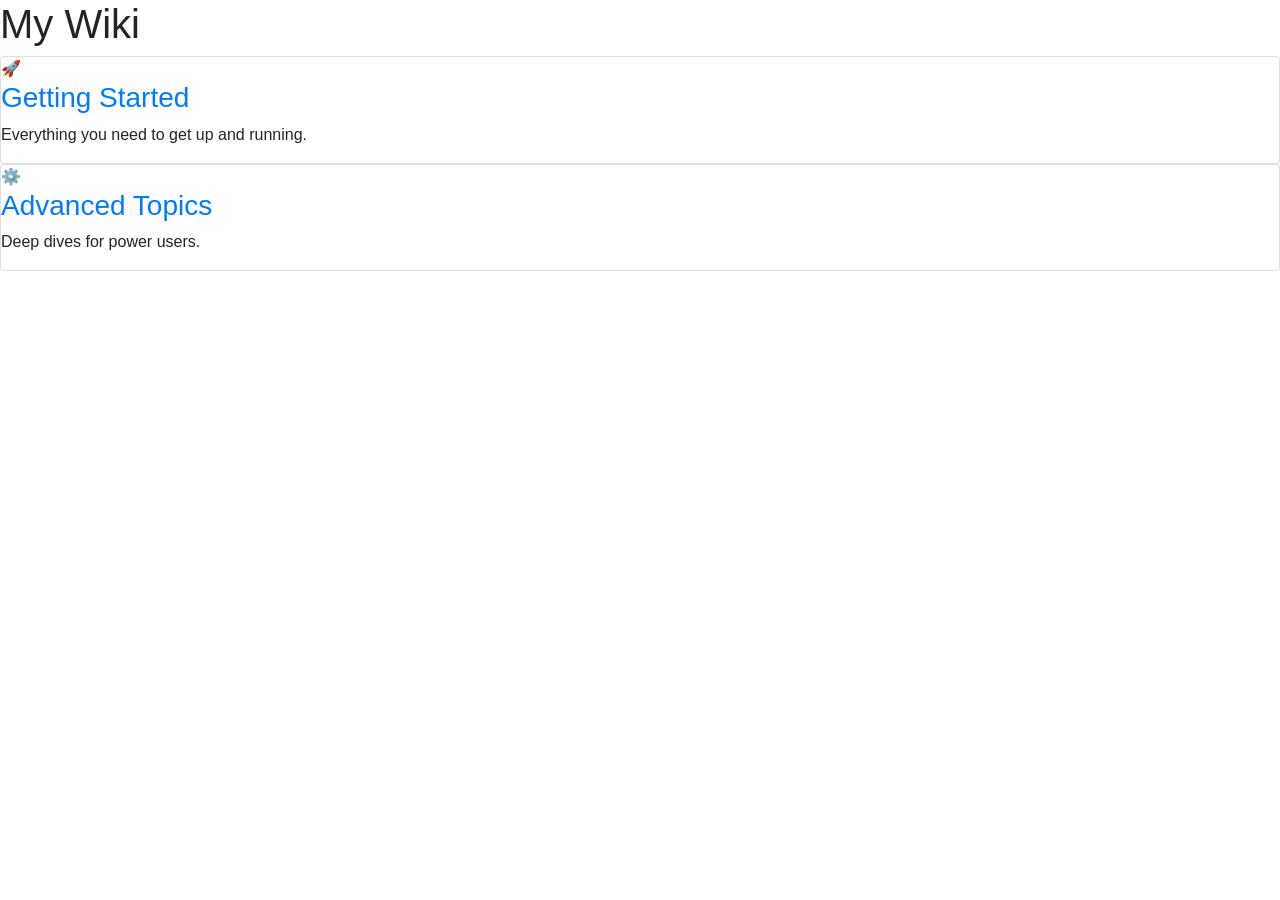
==== index.html @ 9284b186 "Add Bootstrap CSS link to index.html" ====
<!DOCTYPE html>
<html lang="en">
<head>
  <meta charset="UTF-8">
  <title>My Wiki</title>
  <link rel="stylesheet" href="https://cdn.jsdelivr.net/npm/bootstrap@4.6.2/dist/css/bootstrap.min.css">
  <link rel="stylesheet" href="/css/style.css">
  
</head>
<body>
  <h1>My Wiki</h1>
  <div id="card-grid"></div>

  <script src="/js/cards.js"></script>
</body>
</html>
---- css/style.css ----

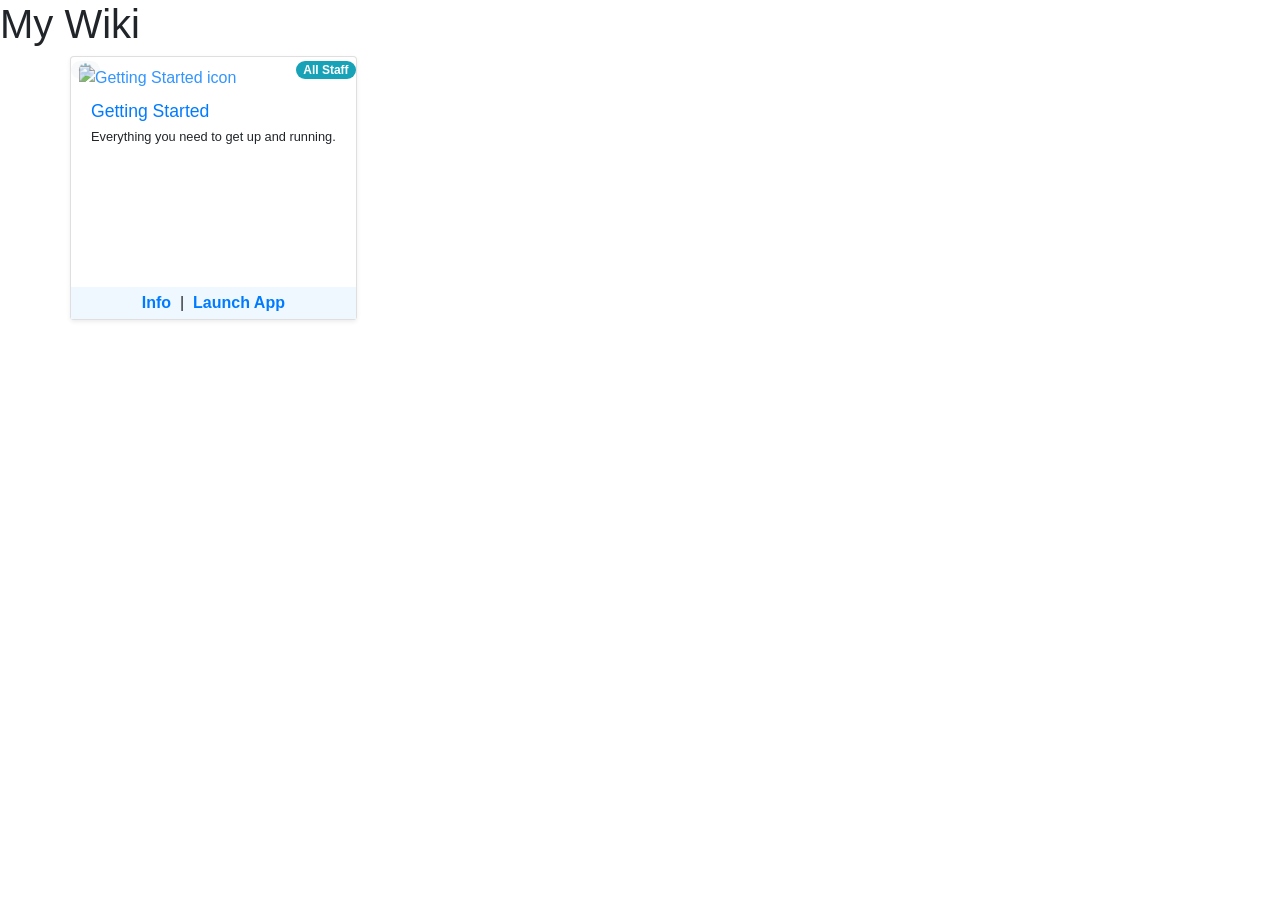
==== commit 3d914302: "Add container and row divs to index.html" ====
--- a/index.html
+++ b/index.html
@@ -9,8 +9,11 @@
 </head>
 <body>
   <h1>My Wiki</h1>
+  <div class="container">
+  <div class="row">
   <div id="card-grid"></div>
-
+  </div>
+  </div>
   <script src="/js/cards.js"></script>
 </body>
 </html>
--- a/css/style.css
+++ b/css/style.css
@@ -1 +1,56 @@
 
+.app-card {
+    height:264px;
+}
+
+.app-card.p-3 {
+    padding: .5rem!important;
+}
+
+/*.app-card:hover {
+    background:aquamarine;
+}*/
+
+.app-card a:hover {
+    color:#004679;
+}
+
+
+.app-card-links {
+    position:absolute;
+    bottom:0;
+    left:0;
+    background-color:aliceblue;
+    width:100%;
+    text-align:center;
+    padding: 4px 0;
+    z-index:1;
+}
+
+.card-img-top {
+    /*height:100px;*/
+    height:90px;
+    object-fit:contain;
+}
+
+.card-title {
+    font-size:1.1em; 
+    margin-bottom:6px; 
+    line-height:1.1em;
+}
+
+.card-subtitle {font-size:.7em;}
+
+.card-body {
+    padding:.75rem!important;
+}
+
+img.card-img-top {
+    opacity:.8;
+}
+
+
+
+img.card-img-top:hover {
+    opacity:1;
+}
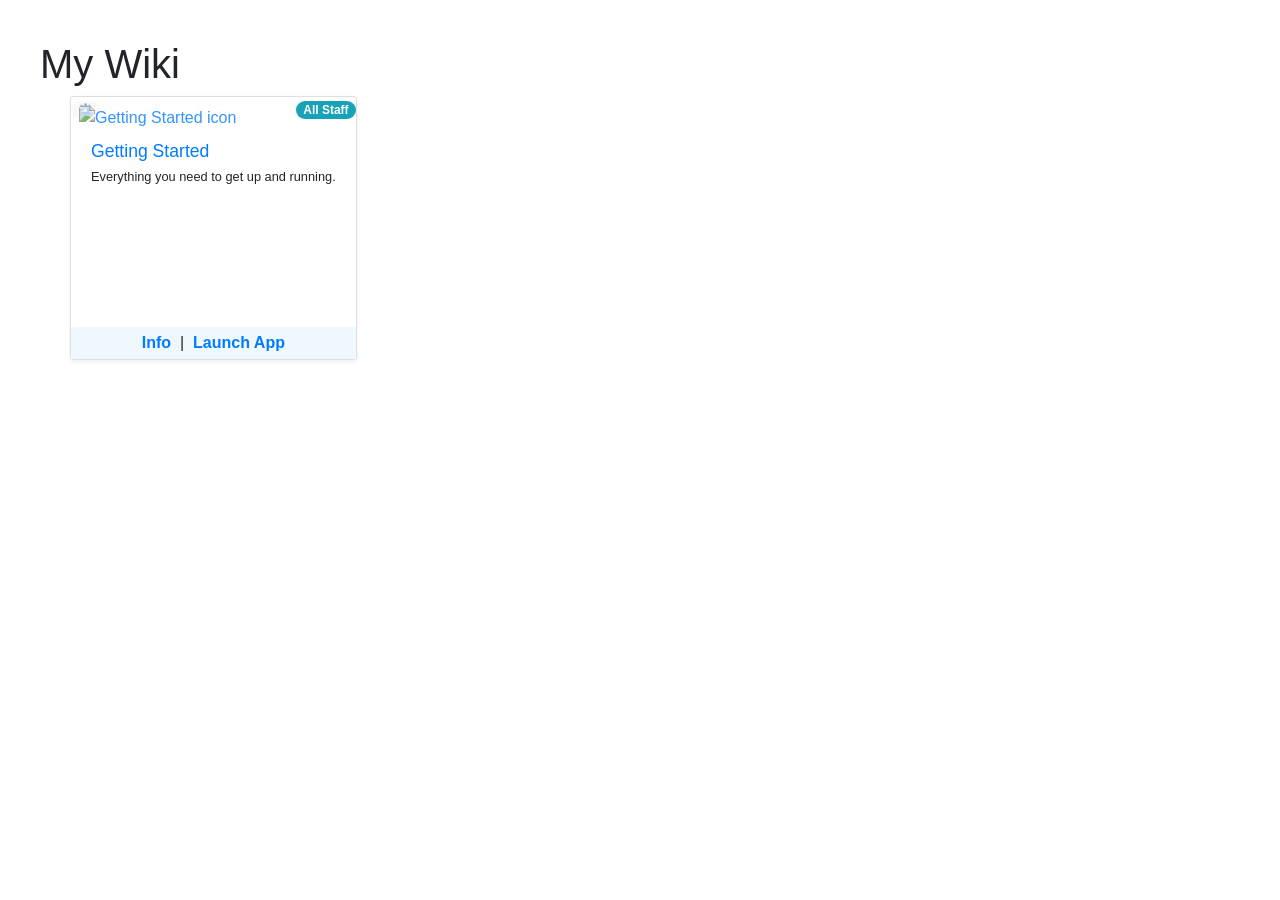
==== commit 253c2ad8: "Add margin style to body in index.html" ====
--- a/index.html
+++ b/index.html
@@ -7,7 +7,7 @@
   <link rel="stylesheet" href="/css/style.css">
   
 </head>
-<body>
+<body style="margin:40px">
   <h1>My Wiki</h1>
   <div class="container">
   <div class="row">
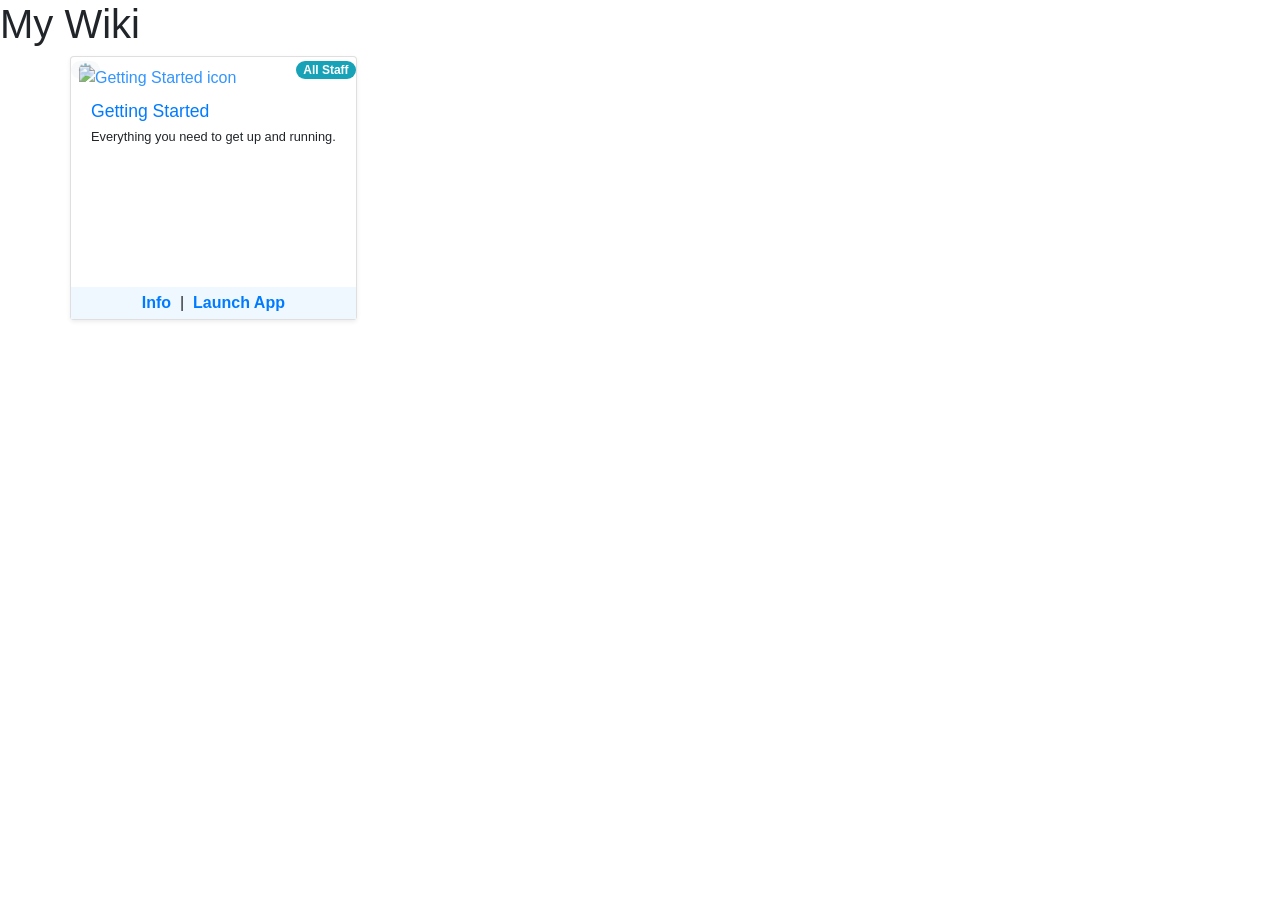
==== commit 012d7145: "Refactor HTML to remove inline styles Removed inline margin styles from head and body." ====
--- a/index.html
+++ b/index.html
@@ -1,13 +1,13 @@
 <!DOCTYPE html>
 <html lang="en">
-<head>
+<head style="margin:40px">
   <meta charset="UTF-8">
   <title>My Wiki</title>
   <link rel="stylesheet" href="https://cdn.jsdelivr.net/npm/bootstrap@4.6.2/dist/css/bootstrap.min.css">
   <link rel="stylesheet" href="/css/style.css">
   
 </head>
-<body style="margin:40px">
+<body>
   <h1>My Wiki</h1>
   <div class="container">
   <div class="row">
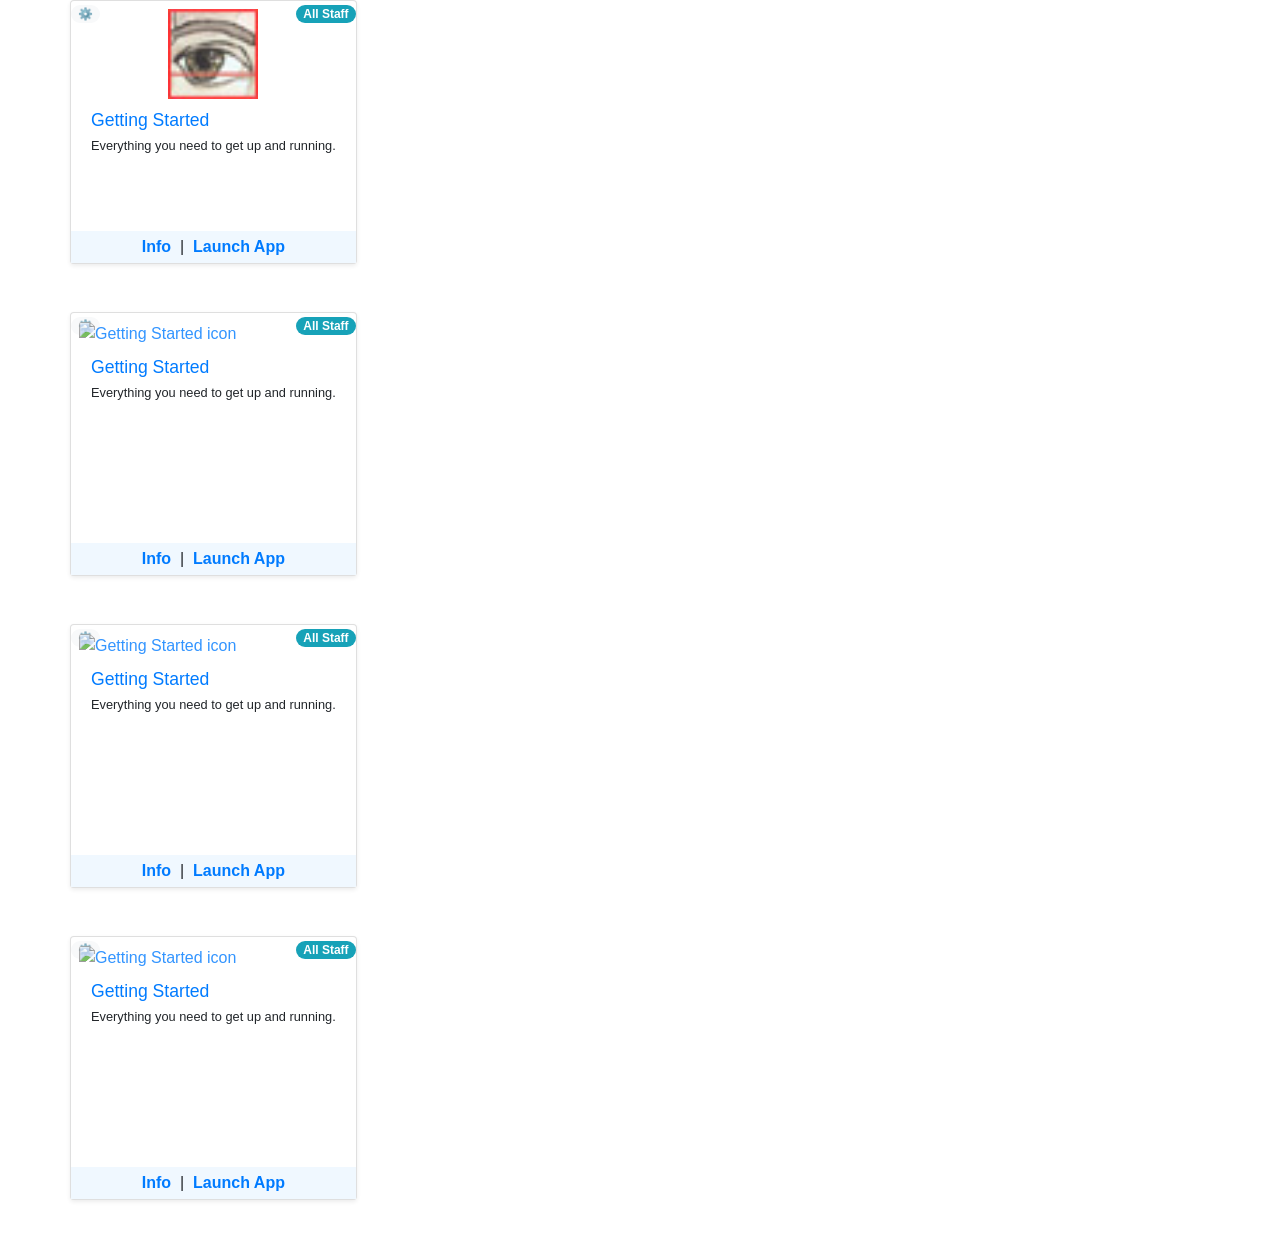
==== commit 6d6f6fcd: "Update index.html" ====
--- a/index.html
+++ b/index.html
@@ -8,7 +8,7 @@
   
 </head>
 <body>
-  <h1>My Wiki</h1>
+
   <div class="container">
   <div class="row">
   <div id="card-grid"></div>
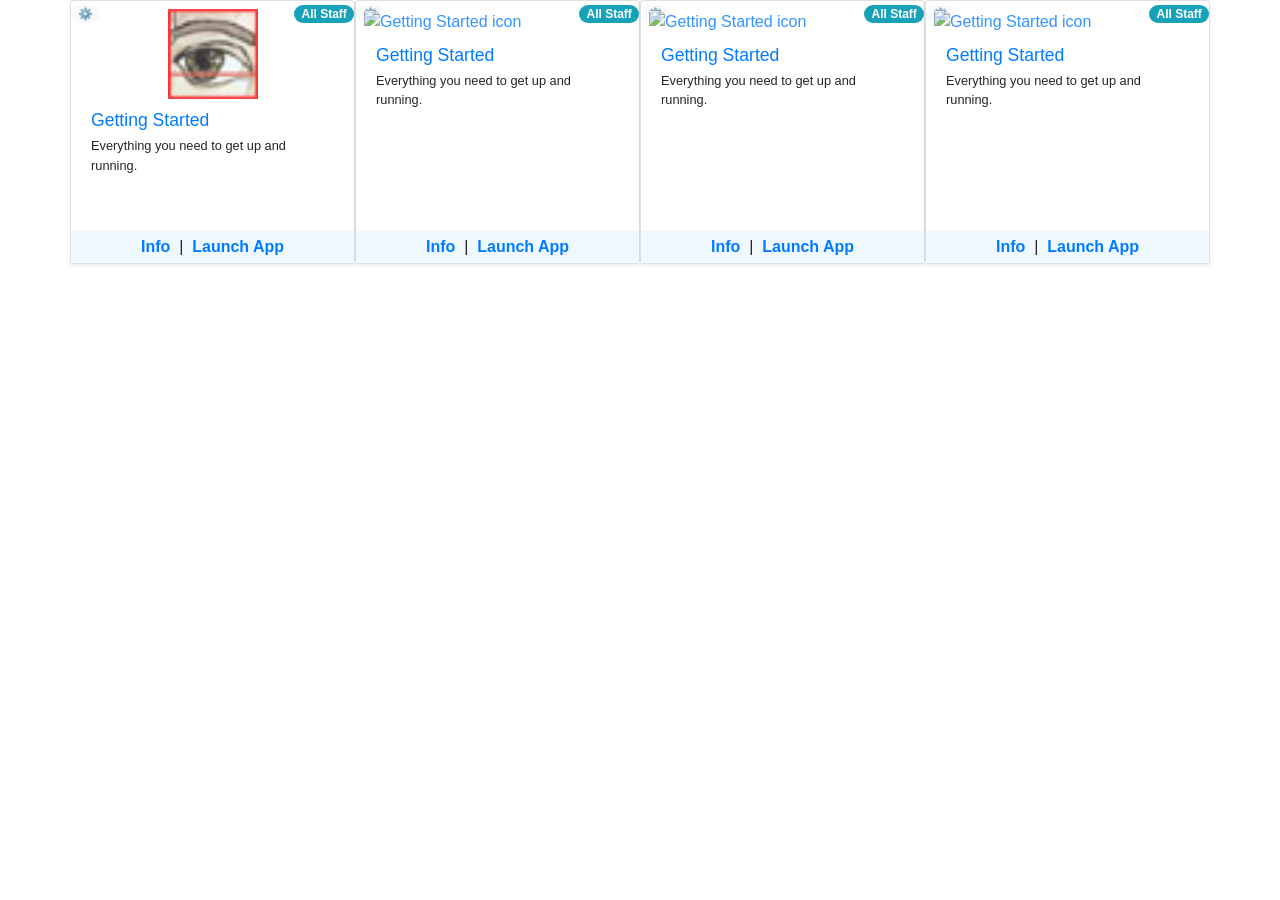
==== commit 3ee105b0: "Update index.html" ====
--- a/index.html
+++ b/index.html
@@ -10,10 +10,10 @@
 <body>
 
   <div class="container">
-  <div class="row">
-  <div id="card-grid"></div>
+ 
+  <div id="card-grid" class="row"></div>
   </div>
-  </div>
+  
   <script src="/js/cards.js"></script>
 </body>
 </html>
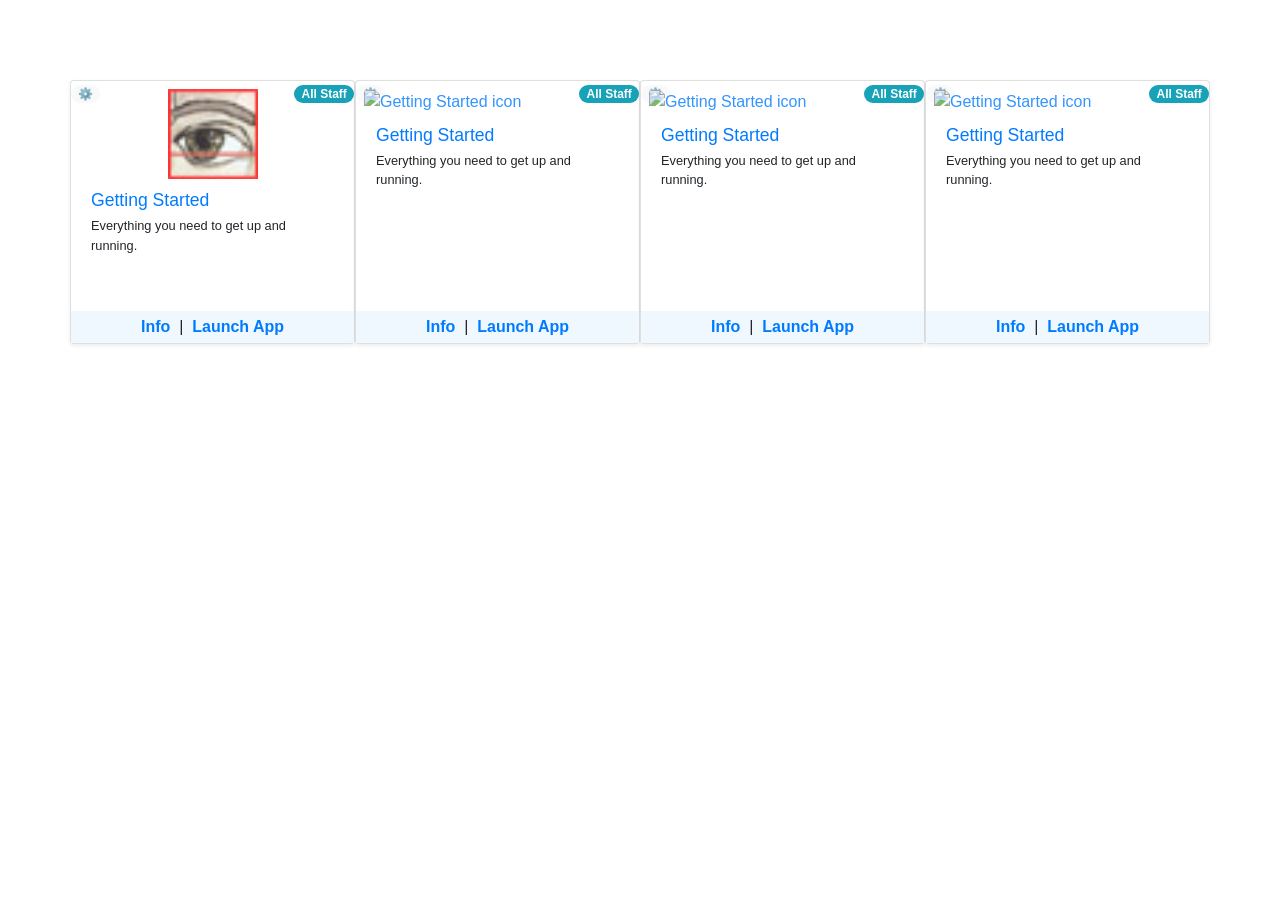
==== commit de9ea035: "Add margin-top style to card grid div" ====
--- a/index.html
+++ b/index.html
@@ -11,7 +11,7 @@
 
   <div class="container">
  
-  <div id="card-grid" class="row"></div>
+  <div id="card-grid" class="row" style="margin-top:80px"></div>
   </div>
   
   <script src="/js/cards.js"></script>
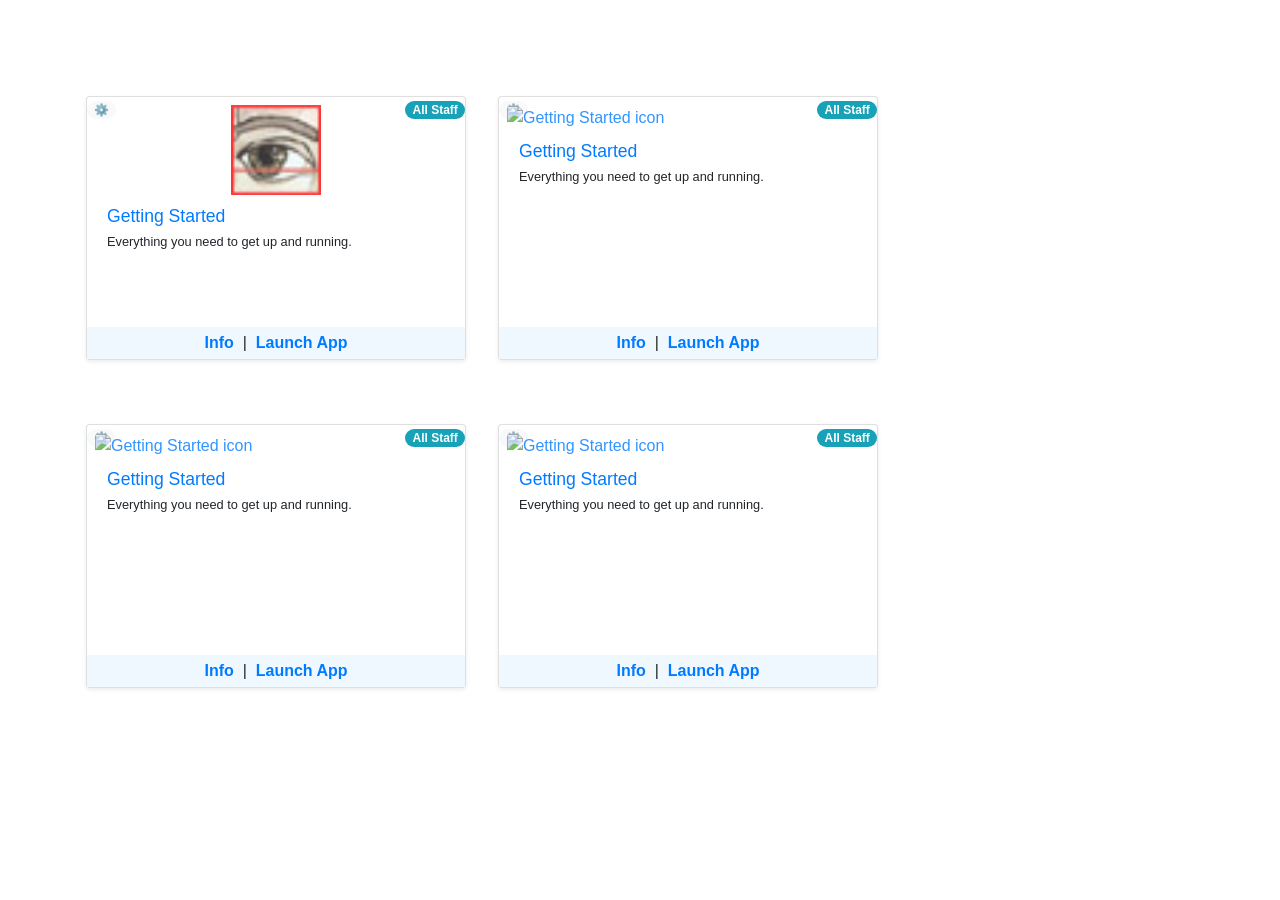
==== commit 830b3636: "Add viewport meta tag for responsive design" ====
--- a/index.html
+++ b/index.html
@@ -2,6 +2,8 @@
 <html lang="en">
 <head style="margin:40px">
   <meta charset="UTF-8">
+  <meta name="viewport" content="width=device-width, initial-scale=1.0">
+
   <title>My Wiki</title>
   <link rel="stylesheet" href="https://cdn.jsdelivr.net/npm/bootstrap@4.6.2/dist/css/bootstrap.min.css">
   <link rel="stylesheet" href="/css/style.css">
